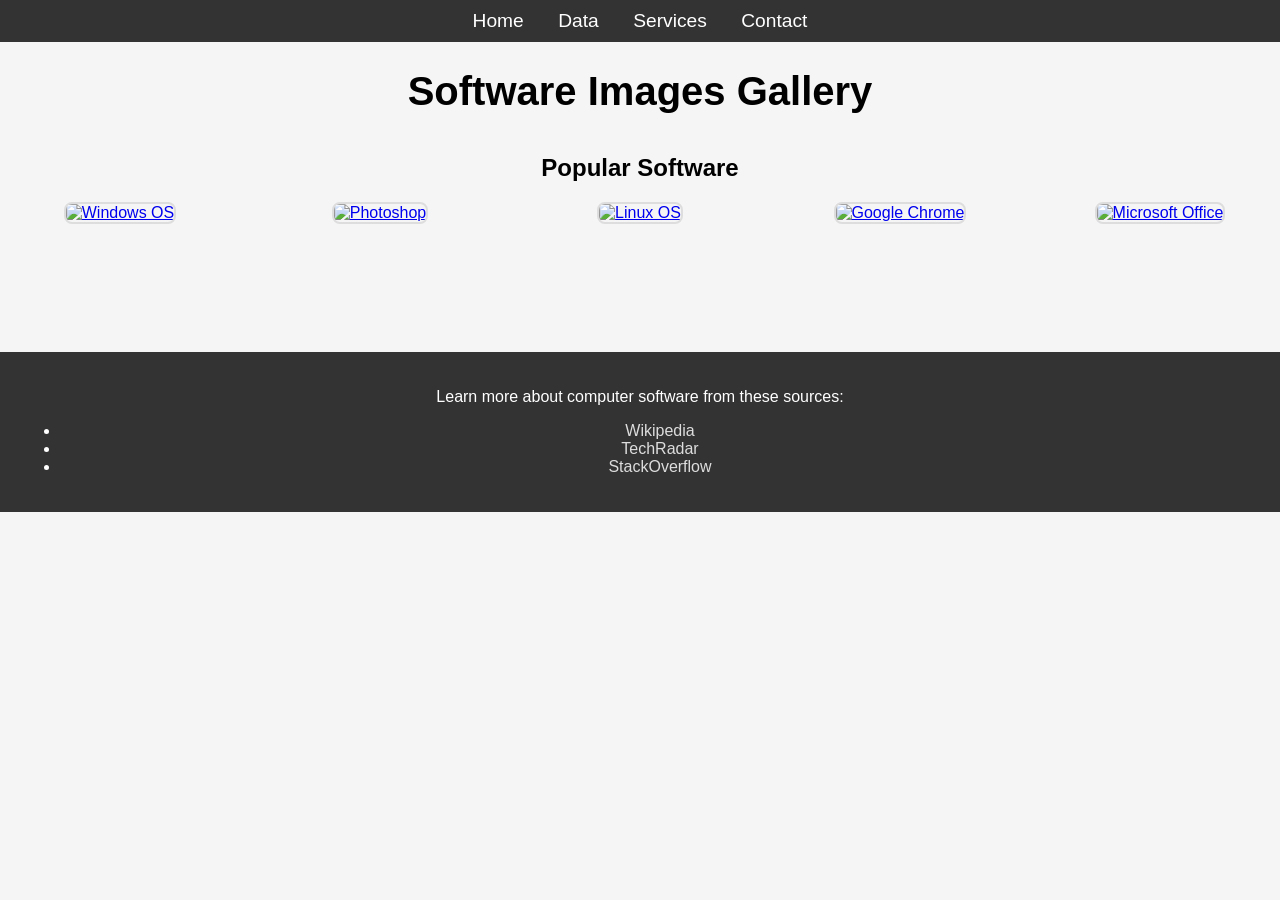
==== image.html @ c2930f44 "task 3" ====
<!DOCTYPE html>
<html lang="en">
<head>
    <meta charset="UTF-8">
    <meta name="viewport" content="width=device-width, initial-scale=1.0">
    <title>Computer Software Images</title>
    <link rel="stylesheet" href="menu.css">
</head>
<body>

    <header>
        <nav>
            <ul>
                <li><a href="menu.html">Home</a></li>
                <li><a href="data.html">Data</a></li>
                <li><a href="image.html">Services</a></li>
                <li><a href="#">Contact</a></li>
            </ul>
        </nav>
    </header>

    <h1>Software Images Gallery</h1>

    <section class="image-gallery">
        <h2>Popular Software</h2>
        <div class="gallery">
            <a href="https://en.wikipedia.org/wiki/Microsoft_Windows" target="_blank">
                <img src="https://upload.wikimedia.org/wikipedia/commons/f/f5/Windows_10_logo_2015.svg" alt="Windows OS">
            </a>
            <a href="https://en.wikipedia.org/wiki/Adobe_Photoshop" target="_blank">
                <img src="https://upload.wikimedia.org/wikipedia/commons/a/a3/Adobe_Photoshop_logo_2019.svg" alt="Photoshop">
            </a>
            <a href="https://en.wikipedia.org/wiki/Linux" target="_blank">
                <img src="https://upload.wikimedia.org/wikipedia/commons/a/a0/Tux.svg" alt="Linux OS">
            </a>
            <a href="https://en.wikipedia.org/wiki/Google_Chrome" target="_blank">
                <img src="https://upload.wikimedia.org/wikipedia/commons/a/a7/Google_Chrome_icon_%282013-2019%29.png" alt="Google Chrome">
            </a>
            <a href="https://en.wikipedia.org/wiki/Microsoft_Office" target="_blank">
                <img src="https://upload.wikimedia.org/wikipedia/commons/4/4e/Microsoft_Office_logo_2019.svg" alt="Microsoft Office">
            </a>
        </div>
    </section>

    <footer>
        <p>Learn more about computer software from these sources:</p>
        <ul>
            <li><a href="https://www.wikipedia.org" target="_blank">Wikipedia</a></li>
            <li><a href="https://www.techradar.com" target="_blank">TechRadar</a></li>
            <li><a href="https://www.stackoverflow.com" target="_blank">StackOverflow</a></li>
        </ul>
    </footer>
</body>
</html>
---- menu.css ----
/* General page styling */
body {
    font-family: Arial, sans-serif;
    background-color: #f5f5f5;
    margin: 0;
    padding: 0;
}

/* Header and navigation styling */
header {
    background-color: #333;
    padding: 10px 0;
}

nav ul {
    list-style-type: none;
    margin: 0;
    padding: 0;
    text-align: center;
}

nav ul li {
    display: inline-block;
    margin: 0 15px;
}

nav ul li a {
    color: white;
    text-decoration: none;
    font-size: 1.2em;
}

/* Page title styling */
.page-title {
    text-align: center;
    font-size: 2em;
    margin-top: 20px;
}

h1 {
    text-align: center;
    font-size: 2.5em;
    margin-bottom: 20px;
}

/* Main paragraph section */
.main-paragraph p {
    width: 80%;
    margin: 0 auto;
    font-size: 1.2em;
    line-height: 1.6;
}

/* Topic columns styling */
.topics {
    display: flex;
    justify-content: space-around;
    margin-top: 30px;
}

.column {
    width: 45%;
    background-color: white;
    padding: 20px;
    box-shadow: 0 0 10px rgba(0, 0, 0, 0.1);
    border-radius: 8px;
}

.column h2 {
    font-size: 1.8em;
    margin-bottom: 10px;
}

.column p {
    font-size: 1em;
    line-height: 1.5;
}

.topic-image {
    width: 100%;
    max-width: 200px;
    margin-top: 20px;
    border: 2px solid #ddd;
    border-radius: 8px;
    padding: 5px;
}

/* Image gallery styling */
.image-gallery {
    margin-top: 40px;
    text-align: center;
}

.gallery {
    display: flex;
    justify-content: space-around;
    flex-wrap: wrap;
    gap: 20px;
}

.gallery a {
    display: block;
    width: 150px;
    height: 150px;
}

.gallery img {
    width: 100%;
    height: 100%;
    border: 2px solid #ddd;
    border-radius: 8px;
    object-fit: cover;
}

/* Footer styling */
footer {
    background-color: #333;
    color: white;
    padding: 20px;
    text-align: center;
}

footer a {
    color: #ddd;
    text-decoration: none;
}
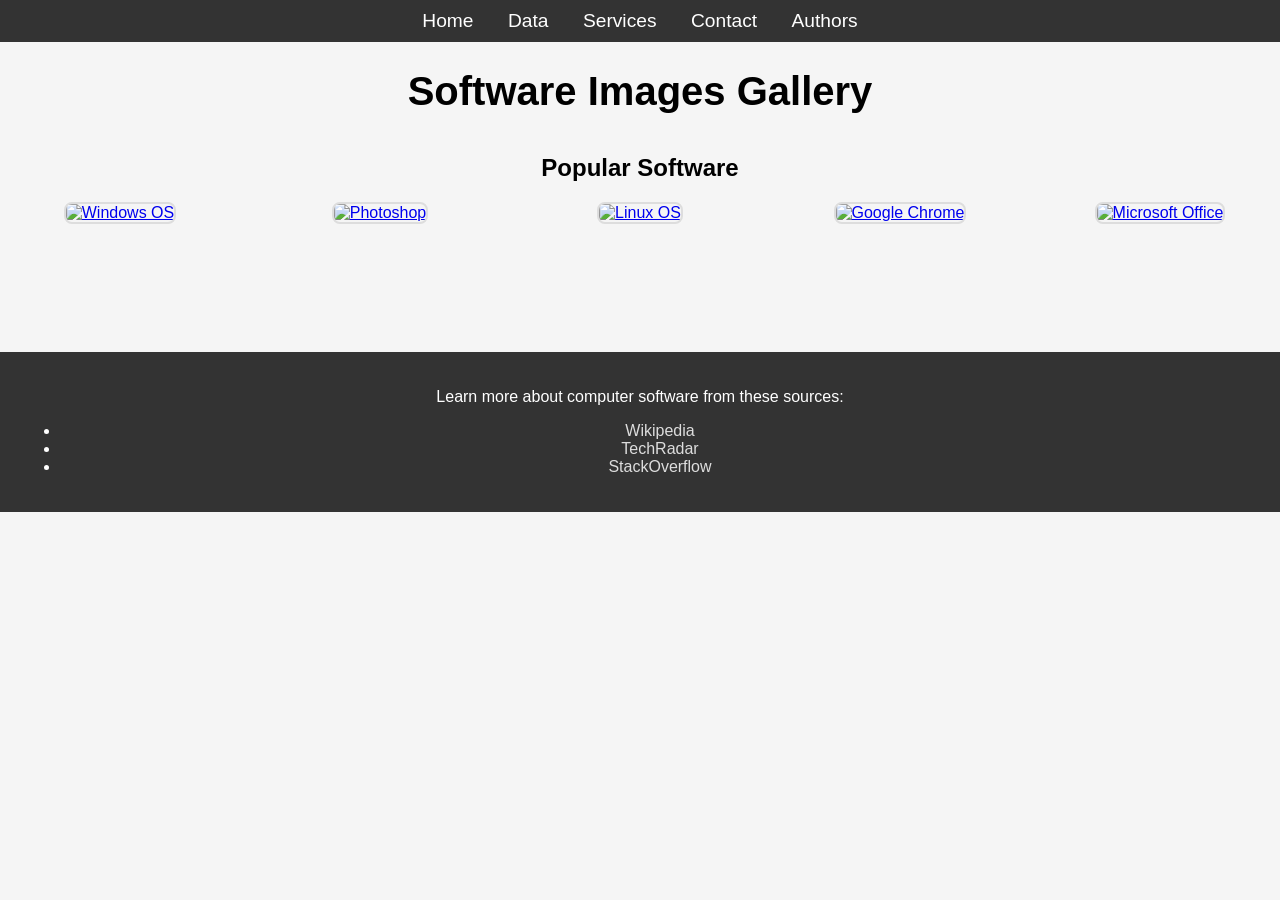
==== commit dda21d9d: "task 5" ====
--- a/image.html
+++ b/image.html
@@ -15,6 +15,7 @@
                 <li><a href="data.html">Data</a></li>
                 <li><a href="image.html">Services</a></li>
                 <li><a href="#">Contact</a></li>
+                <li><a href="authors.html">Authors</a></li>
             </ul>
         </nav>
     </header>
--- a/menu.css
+++ b/menu.css
@@ -1,4 +1,3 @@
-/* General page styling */
 body {
     font-family: Arial, sans-serif;
     background-color: #f5f5f5;
@@ -6,7 +5,6 @@
     padding: 0;
 }
 
-/* Header and navigation styling */
 header {
     background-color: #333;
     padding: 10px 0;
@@ -30,7 +28,6 @@
     font-size: 1.2em;
 }
 
-/* Page title styling */
 .page-title {
     text-align: center;
     font-size: 2em;
@@ -43,7 +40,6 @@
     margin-bottom: 20px;
 }
 
-/* Main paragraph section */
 .main-paragraph p {
     width: 80%;
     margin: 0 auto;
@@ -51,7 +47,6 @@
     line-height: 1.6;
 }
 
-/* Topic columns styling */
 .topics {
     display: flex;
     justify-content: space-around;
@@ -85,7 +80,6 @@
     padding: 5px;
 }
 
-/* Image gallery styling */
 .image-gallery {
     margin-top: 40px;
     text-align: center;
@@ -112,7 +106,6 @@
     object-fit: cover;
 }
 
-/* Footer styling */
 footer {
     background-color: #333;
     color: white;
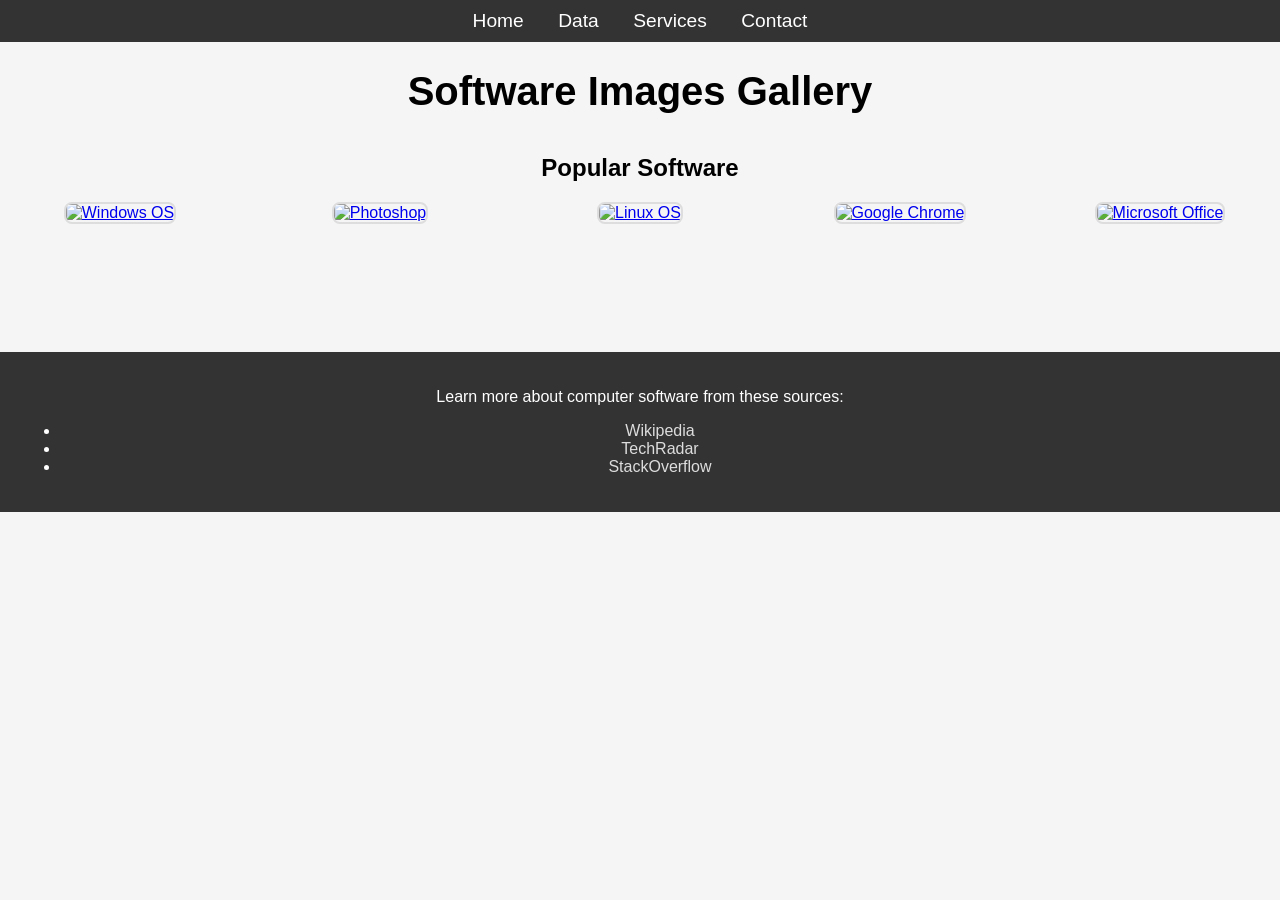
==== commit dd1c3e74: "Merge pull request #3 from ahalon/task4 Task4" ====
--- a/image.html
+++ b/image.html
@@ -15,7 +15,6 @@
                 <li><a href="data.html">Data</a></li>
                 <li><a href="image.html">Services</a></li>
                 <li><a href="#">Contact</a></li>
-                <li><a href="authors.html">Authors</a></li>
             </ul>
         </nav>
     </header>
--- a/menu.css
+++ b/menu.css
@@ -51,6 +51,7 @@
     display: flex;
     justify-content: space-around;
     margin-top: 30px;
+    margin-bottom: 30px;
 }
 
 .column {
@@ -71,15 +72,6 @@
     line-height: 1.5;
 }
 
-.topic-image {
-    width: 100%;
-    max-width: 200px;
-    margin-top: 20px;
-    border: 2px solid #ddd;
-    border-radius: 8px;
-    padding: 5px;
-}
-
 .image-gallery {
     margin-top: 40px;
     text-align: center;
@@ -106,6 +98,45 @@
     object-fit: cover;
 }
 
+.data-table {
+    width: 80%;
+    margin: 30px auto;
+    text-align: center;
+}
+
+.data-table table {
+    width: 100%;
+    border-collapse: collapse;
+    margin-top: 15px;
+    background-color: white;
+    box-shadow: 0 0 5px rgba(0, 0, 0, 0.05);
+}
+
+.data-table th, .data-table td {
+    border: 1px solid #ddd;
+    padding: 12px;
+}
+
+.data-table th {
+    background-color: #4CAF50;
+    color: white;
+}
+
+.data-links {
+    text-align: center;
+    margin-bottom: 30px;
+}
+
+.data-links ul {
+    list-style: none;
+    padding: 0;
+}
+
+.data-links li {
+    display: inline;
+    margin: 0 10px;
+}
+
 footer {
     background-color: #333;
     color: white;
@@ -117,3 +148,79 @@
     color: #ddd;
     text-decoration: none;
 }
+
+.form-title {
+    text-align: center;
+    font-size: 2.5em;
+    margin-top: 20px;
+    margin-bottom: 10px; 
+}
+
+.form-container {
+    width: 90%;
+    max-width: 500px;
+    margin: 30px auto;
+    padding: 20px;
+    background-color: white;
+    box-shadow: 0 0 15px rgba(0, 0, 0, 0.1);
+    border-radius: 8px;
+}
+
+.form-group {
+    margin-bottom: 15px;
+}
+
+.form-group label {
+    display: block;
+    margin-bottom: 5px;
+    font-weight: bold;
+}
+
+.form-container input[type="text"],
+.form-container input[type="email"] {
+    width: 100%;
+    padding: 10px;
+    border: 1px solid #ccc;
+    border-radius: 4px;
+    box-sizing: border-box; 
+    background-color: #e6f7ff; 
+}
+
+.form-checkboxes {
+    margin-bottom: 20px;
+    border-top: 1px solid #eee;
+    padding-top: 15px;
+}
+
+.checkbox-group {
+    display: flex;
+    align-items: center;
+    margin-bottom: 10px;
+}
+
+.checkbox-group input[type="checkbox"] {
+    margin-right: 10px;
+    transform: scale(1.2); 
+}
+
+.checkbox-group label {
+    font-weight: normal;
+    margin: 0;
+}
+
+.form-container button[type="submit"] {
+    display: block;
+    width: 100%;
+    padding: 10px;
+    background-color: #5cb85c;
+    color: white;
+    border: none;
+    border-radius: 4px;
+    font-size: 1.1em;
+    cursor: pointer;
+    transition: background-color 0.3s ease;
+}
+
+.form-container button[type="submit"]:hover {
+    background-color: #4cae4c;
+}
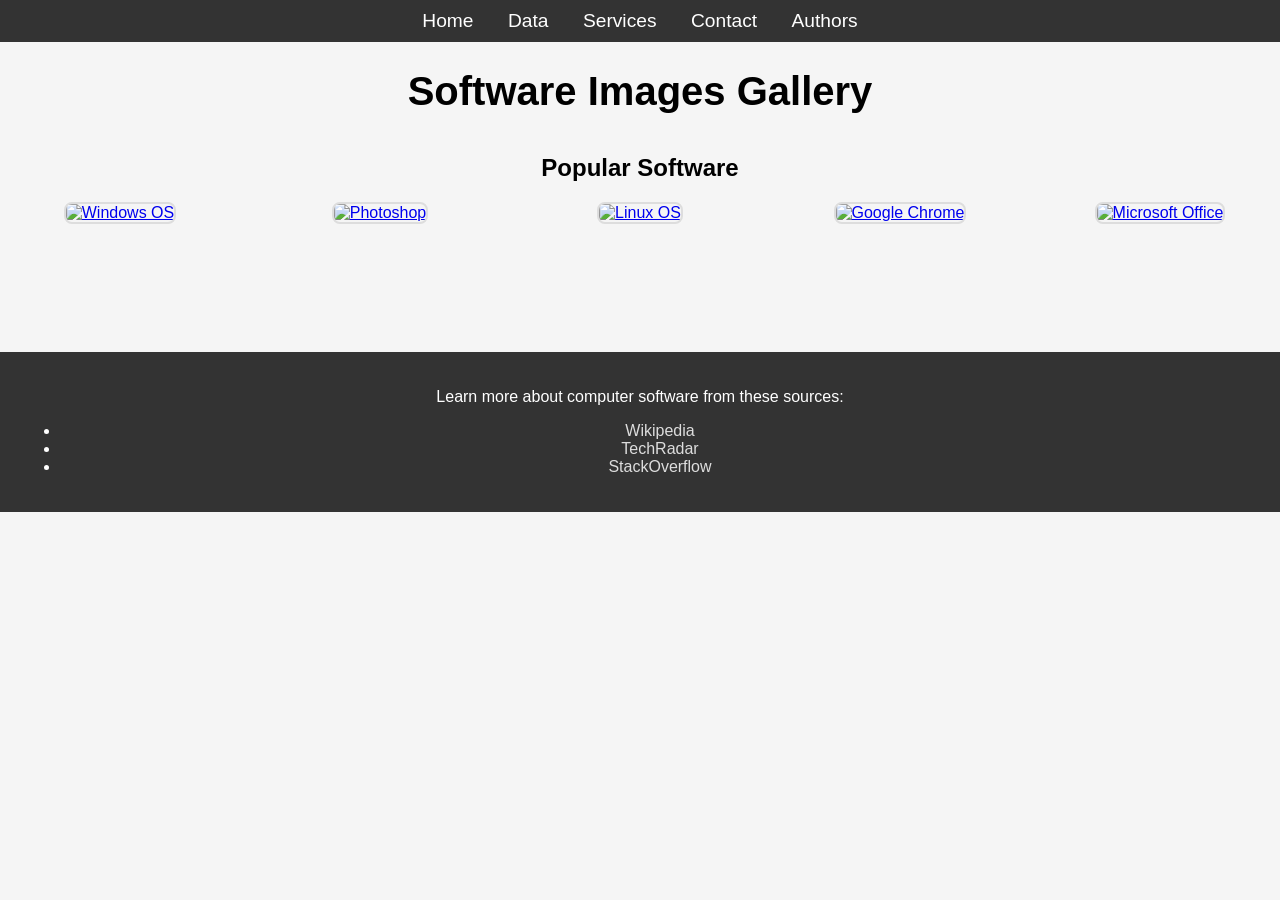
==== commit 2a67e637: "Merge pull request #4 from ahalon/task5 task 5" ====
--- a/image.html
+++ b/image.html
@@ -15,6 +15,7 @@
                 <li><a href="data.html">Data</a></li>
                 <li><a href="image.html">Services</a></li>
                 <li><a href="#">Contact</a></li>
+                <li><a href="authors.html">Authors</a></li>
             </ul>
         </nav>
     </header>
